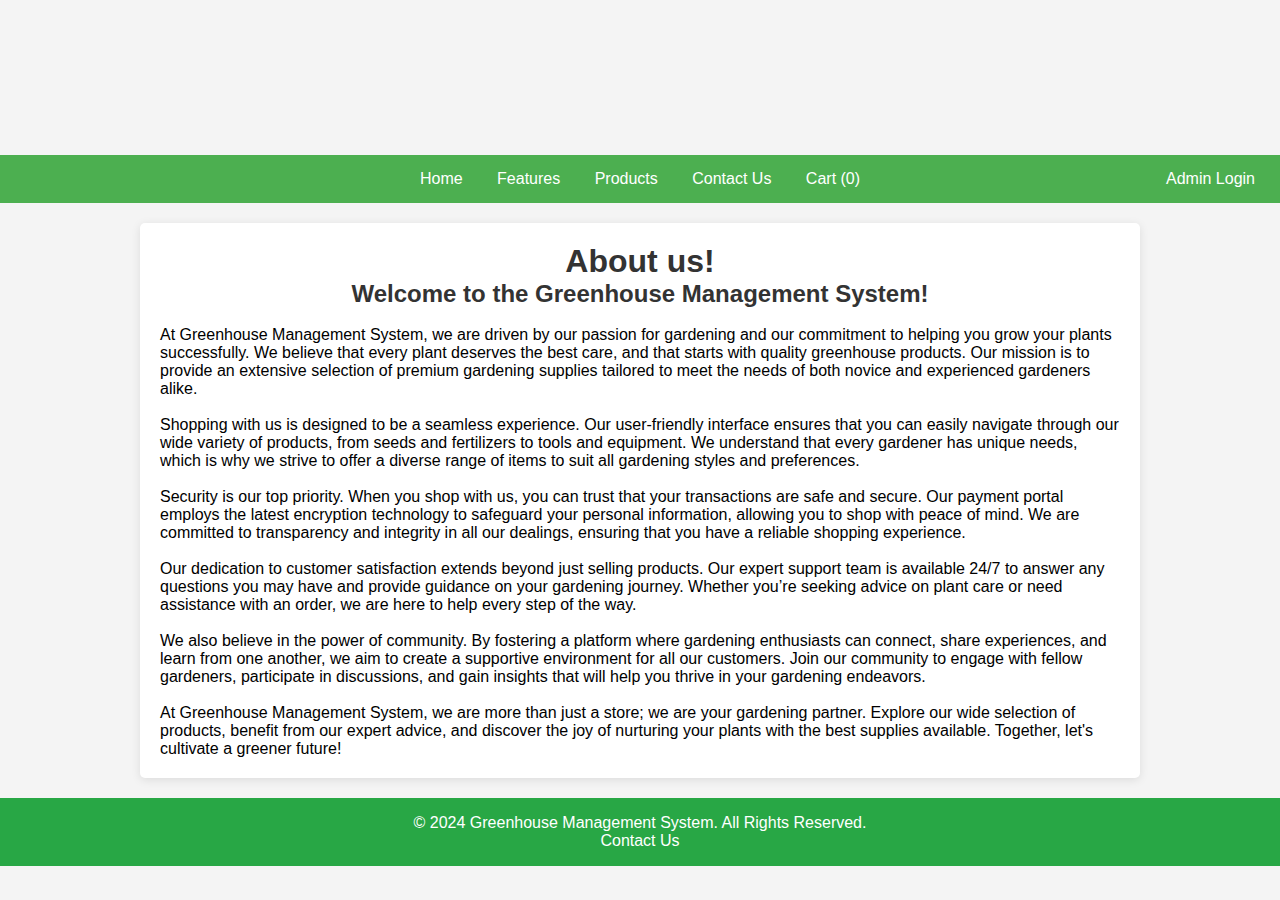
==== about.html @ 10ed8d6a "Add files via upload" ====
<!DOCTYPE html>
<html lang="en">
<head>
    <meta charset="UTF-8">
    <meta name="viewport" content="width=device-width, initial-scale=1.0">
    <title>Greenhouse Management System</title>
    <link rel="stylesheet" href="styles.css">
    <style>
        .login-container {
            max-width: 400px;
            margin: auto;
            margin-top: 15px;
            margin-bottom: 15px;
            padding: 20px;
            background: white;
            border-radius: 8px;
            box-shadow: 0 2px 10px rgba(0, 0, 0, 0.1);
        }
        h2 {
            text-align: center;
        }
        input[type="text"],
        input[type="password"] {
            width: 100%;
            padding: 10px;
            margin: 10px 0;
            border: 1px solid #ccc;
            border-radius: 4px;
        }
        button {
            width: 100%;
            padding: 10px;
            background-color: #5cb85c;
            color: white;
            border: none;
            border-radius: 4px;
            cursor: pointer;
        }
        button:hover {
            background-color: #4cae4c;
        }
        .message {
            text-align: center;
            margin-top: 10px;
            color: red;
        }
        .success-message {
            color: green;
        }
    </style>
</head>
<body>
    <header class="headerimg-about ">
        <div class="hero-content">
            <div style="margin-top: 20px;padding-top: 30px;" class="hero-text">
                
            </div><!-- /.hero-text -->
        </div><!-- /.hero-content -->
        
    </header>
    <nav>
        <a href="index.html">Home</a>
        <a href="features.html">Features</a>
        <a href="product.html">Products</a>
        <a href="contact.html">Contact Us</a>
        <a href="billing.html" id="cart-link">Cart (<span id="cart-count">0</span>)</a>
        <a style="position: absolute ;right: 10px;" href="admin.html">Admin Login</a>
    </nav> 
    <div class="container">
       
        <section id="about">
            <h1 style="text-align: center;">About us!</h1>
            <h2>Welcome to the Greenhouse Management System!</h2><br>
            <p>At Greenhouse Management System, we are driven by our passion for gardening and our commitment to helping you grow your plants successfully. We believe that every plant deserves the best care, and that starts with quality greenhouse products. Our mission is to provide an extensive selection of premium gardening supplies tailored to meet the needs of both novice and experienced gardeners alike.</p>
            <br>
            <p>Shopping with us is designed to be a seamless experience. Our user-friendly interface ensures that you can easily navigate through our wide variety of products, from seeds and fertilizers to tools and equipment. We understand that every gardener has unique needs, which is why we strive to offer a diverse range of items to suit all gardening styles and preferences.</p>
            <br>
            <p>Security is our top priority. When you shop with us, you can trust that your transactions are safe and secure. Our payment portal employs the latest encryption technology to safeguard your personal information, allowing you to shop with peace of mind. We are committed to transparency and integrity in all our dealings, ensuring that you have a reliable shopping experience.</p>
            <br>
            <p>Our dedication to customer satisfaction extends beyond just selling products. Our expert support team is available 24/7 to answer any questions you may have and provide guidance on your gardening journey. Whether you’re seeking advice on plant care or need assistance with an order, we are here to help every step of the way.</p>
    <br>
            <p>We also believe in the power of community. By fostering a platform where gardening enthusiasts can connect, share experiences, and learn from one another, we aim to create a supportive environment for all our customers. Join our community to engage with fellow gardeners, participate in discussions, and gain insights that will help you thrive in your gardening endeavors.</p>
    <br>
            <p>At Greenhouse Management System, we are more than just a store; we are your gardening partner. Explore our wide selection of products, benefit from our expert advice, and discover the joy of nurturing your plants with the best supplies available. Together, let's cultivate a greener future!</p>
        </section>
    
        </section>  

    </div>


    <footer>
        <p>&copy; 2024 Greenhouse Management System. All Rights Reserved.</p>
        <div>
            <a href="#contact" style="color: white; text-decoration: none;">Contact Us</a>
        </div>
    </footer>

    <script src="script.js"></script>
</body>
</html>
---- styles.css ----
.headerimg { 
    background: url(/img/hero.jpg) no-repeat center / cover; 
    height: 600px;
    width: 100%;
    display: table;
    position: relative;
}

.headerimg-about { 
    background: url(/img/portfolio-hero.jpg) no-repeat center / cover; 
    height: 100%;
    width: 100%;
    display: table;
    
    position: relative;
}
.headerimg-fea { 
    background: url(/img/portfolio-12.jpg) no-repeat center / cover; 
    height: 300px;
    width: 100%;
    display: table;
    
    position: relative;
}
.headerimg-cart { 
    background: url(/img/blog-hero.jpg) no-repeat center / cover; 
    height: 300px;
    width: 100%;
    display: table;
    
    position: relative;
}
body {
    font-family: Arial, sans-serif;
    margin: 0;
    padding: 0;
    background-color: #f4f4f4;
}




.overlay:before {
    content: '';
    background-color: rgba(255,255,255,0.5);
    height: 100%;
    width: 100%;
    position: absolute;
    top: 0;
    left: 0;
    z-index: 0;
  }

  .hero-content {
    display: table-cell;
    vertical-align: middle;
    padding-top: 75px;
}

.hero-text {
    max-width: 890px;
    width: 100%;
    margin: 0 auto;
    padding: 0 15px;
    text-align: center;
}

.hero-text h1 {
    position: relative;
    margin: 0;
    top: -80px;
}

.hero-text p {
    position: relative;
    margin: 45px 0 30px;
    font-size: 20px;
    color: #26272d;
}

.hero-text .btn {
    position: relative;
    background-color: transparent;
}

.hero-text .btn:hover {
    background-color: #26272d;
    color: #fff;
}

.hero .breadcrumb {
    padding-top: 60px;
    margin-bottom: 0;
}

.hero .breadcrumb:before {
    content: '';
    display: block;
    position: absolute;
    left: 50%;
    bottom: 45px;
    height: 12px;
    width: 80px;
    border-top: 5px solid #fff;
    border-bottom: 3px solid #fff;
    transform: translateX(-50%);
    -moz-transform: translateX(-50%);
    -webkit-transform: translateX(-50%);
    -o-transform: translateX(-50%);
    -ms-transform: translateX(-50%);
}

nav {
    margin: 1rem 0;
    position: sticky;
    top: -1px;
    z-index: 10;
}

nav a {
    margin: 0 15px;
    color: white;
    text-decoration: none;
}

.container {
    max-width: 1000px;
    margin: 0 auto;
    padding: 20px;
    background: white;
    border-radius: 5px;
    box-shadow: 0 0 10px rgba(0, 0, 0, 0.1);
}

h1, h2 {
    color: #333;
}

.features {
    display: grid;
    grid-template-columns: repeat(auto-fill, minmax(300px, 1fr));
    gap: 20px;
    margin-bottom: 40px;
}

.feature {
    background: #e7f9e7; /* Light green for features */
    border: 1px solid #28a745;
    border-radius: 5px;
    padding: 20px;
    text-align: center;
}

.product-showcase {
    display: flex;
    flex-wrap: wrap;
    gap: 20px;
    margin-bottom: 40px;
}

.product {
    border: 1px solid #28a745;
    border-radius: 5px;
    padding: 10px;
    width: calc(33.33% - 20px); /* Three products per row */
    box-sizing: border-box;
    background: #fff;
    transition: transform 0.2s;
}

.product img {
    max-width: 100%;
    border-radius: 5px;
}

.product:hover {
    transform: scale(1.02);
    z-index: 1;
}

footer {
    text-align: center;
    padding: 1rem;
    background-color: #28a745; /* Green color for footer */
    color: white;
    position: relative;
    bottom: 0;

    width: 100%;
}

@media (max-width: 768px) {
    .product {
        width: calc(50% - 20px); /* Two products per row */
    }
}

@media (max-width: 480px) {
    .product {
        width: 100%; /* One product per row */
    }
}




/*######################    Billing      #################*/
/* General Reset */
* {
    box-sizing: border-box;
    margin: 0;
    padding: 0;
}

/* Body Styles */
body {
    font-family: Arial, sans-serif;
    background-color: #f4f4f4;
}

/* Header Styles */
header {
    background-color: #4CAF50;
    color: white;
    padding: 15px;
    text-align: center;
    margin: 0;
}

nav {
    background-color: #4CAF50;
    color: white;
    padding: 15px;
    text-align: center;
    margin: 0;
}

nav a {
    color: white;
    text-decoration: none;
}

/* Container for Cart Products */
.container {

    margin: 20px auto;
    padding: 20px;
    background-color: white;
    border-radius: 5px;
    box-shadow: 0 2px 10px rgba(0, 0, 0, 0.1);
}

/* Cart Product Styles */
.cart-product {
    display: flex;
    align-items: center;
    margin-bottom: 15px;
    border-bottom: 1px solid #ddd;
    padding-bottom: 10px;
}

.cart-product img {
    width: 100px; /* Set width of product image */
    height: auto;
    margin-right: 20px;
}

.quantity-controls {
    display: flex;
    align-items: center;
}

.quantity-controls button {
    background-color: #007bff;
    color: white;
    border: none;
    padding: 5px 10px;
    margin: 0 5px;
    cursor: pointer;
    border-radius: 4px;
}

.quantity-controls button:hover {
    background-color: #0056b3;
}

/* Total Amount Styles */
.total {
    font-weight: bold;
    margin-top: 20px;
}

/* Button Styles */
button {
    background-color: #28a745;
    color: white;
    border: none;
    padding: 10px 15px;
    border-radius: 5px;
    cursor: pointer;
}

button:hover {
    background-color: #218838;
}

/* Popup Styles */
.popup {
    display: none; /* Hidden by default */
    position: fixed; /* Stay in place */
    z-index: 1000; /* Sit on top */
    left: 0;
    top: 0;
    width: 100%; /* Full width */
    height: 100%; /* Full height */
    overflow: auto; /* Enable scroll if needed */
    background-color: rgba(0, 0, 0, 0.7); /* Black w/ opacity */
}

.popup-content {
    background-color: #fefefe;
    margin: 15% auto; /* 15% from the top and centered */
    padding: 20px;
    border: 1px solid #888;
    width: 80%; /* Could be more or less, depending on screen size */
    border-radius: 5px;
}

/* Form Styles */
#order-form {
    display: flex;
    flex-direction: column; /* Vertical layout for form */
}

#order-form label {
    margin-top: 10px;
}

#order-form input {
    padding: 10px;
    border: 1px solid #ccc;
    border-radius: 4px;
    margin-bottom: 10px;
}

/* Thank You Popup Styles *//* Popup Styles */
.popup {
    text-align: center;
    display: none; /* Hidden by default */
    position: fixed;
    z-index: 10000;
    left: 0;
    top: 0;
    width: 100%;
    height: 100%;
    overflow: auto; /* Enable scroll if needed */
    background-color: rgba(0, 0, 0, 0.5); /* Black w/ opacity */
    animation: fadeIn 0.5s; /* Fade in animation */
}

.popup-content {
    background-color: #fff;
    margin: 15% auto;
    padding: 20px;
    position: relative;
    border: 1px solid #888;
    width: 50%; /* Could be more or less, depending on screen size */
    border-radius: 5px;
    top: -100px;
    box-shadow: 0 4px 8px rgba(0, 0, 0, 0.2);
}

.popup h2 {
    margin-bottom: 5px;
    color: #333;
}

.popup p, .popup h3 {
       margin-bottom: 5px;
    color: #555;
}

.close {
    color: #aaa;
    float: right;
    font-size: 28px;
    font-weight: bold;
}

.close:hover,
.close:focus {
    color: black;
    text-decoration: none;
    cursor: pointer;
}

button {
    background-color: #4CAF50; /* Green */
    border: none;
    color: white;
    padding: 10px 20px;
    text-align: center;
    text-decoration: none;
    display: inline-block;
    font-size: 16px;
    margin-top: 10px;
    cursor: pointer;
    border-radius: 5px;
}

button:hover {
    background-color: #45a049; /* Darker green */
}

/* Animation */
@keyframes fadeIn {
    from { opacity: 0; }
    to { opacity: 1; }
}
/* Popup Styles (For Login) */
#login-popup .popup-content {
    padding: 30px;
}

#login-popup input {
    width: 100%;
    padding: 10px;
    margin: 10px 0;
}

#login-popup button {
    background-color: #4CAF50; /* Green */
    border: none;
    color: white;
    padding: 10px 15px;
    text-align: center;
    text-decoration: none;
    display: inline-block;
    font-size: 16px;
    margin-top: 10px;
    cursor: pointer;
    border-radius: 5px;
}
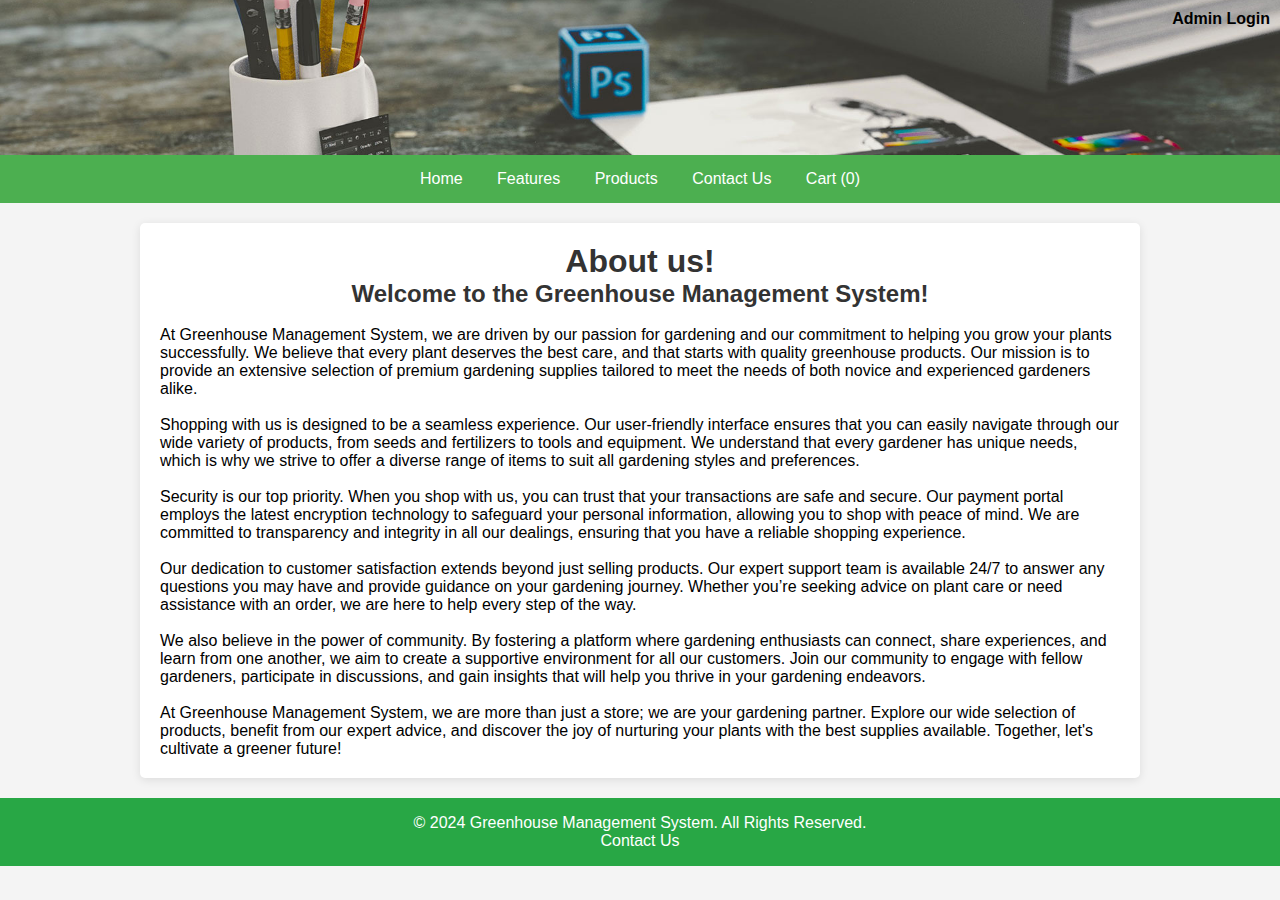
==== commit 33562d83: "Update about.html" ====
--- a/about.html
+++ b/about.html
@@ -4,7 +4,7 @@
     <meta charset="UTF-8">
     <meta name="viewport" content="width=device-width, initial-scale=1.0">
     <title>Greenhouse Management System</title>
-    <link rel="stylesheet" href="styles.css">
+    <link rel="stylesheet" href="https://pravinga513.github.io/GreenHouseProject/styles.css">
     <style>
         .login-container {
             max-width: 400px;
@@ -51,6 +51,8 @@
 </head>
 <body>
     <header class="headerimg-about ">
+                   <a style="position: absolute;top:10px; right: 10px; color:black;  text-decoration: none;" href="admin.html"><b>Admin Login</b></a>
+
         <div class="hero-content">
             <div style="margin-top: 20px;padding-top: 30px;" class="hero-text">
                 
@@ -64,7 +66,6 @@
         <a href="product.html">Products</a>
         <a href="contact.html">Contact Us</a>
         <a href="billing.html" id="cart-link">Cart (<span id="cart-count">0</span>)</a>
-        <a style="position: absolute ;right: 10px;" href="admin.html">Admin Login</a>
     </nav> 
     <div class="container">
        
